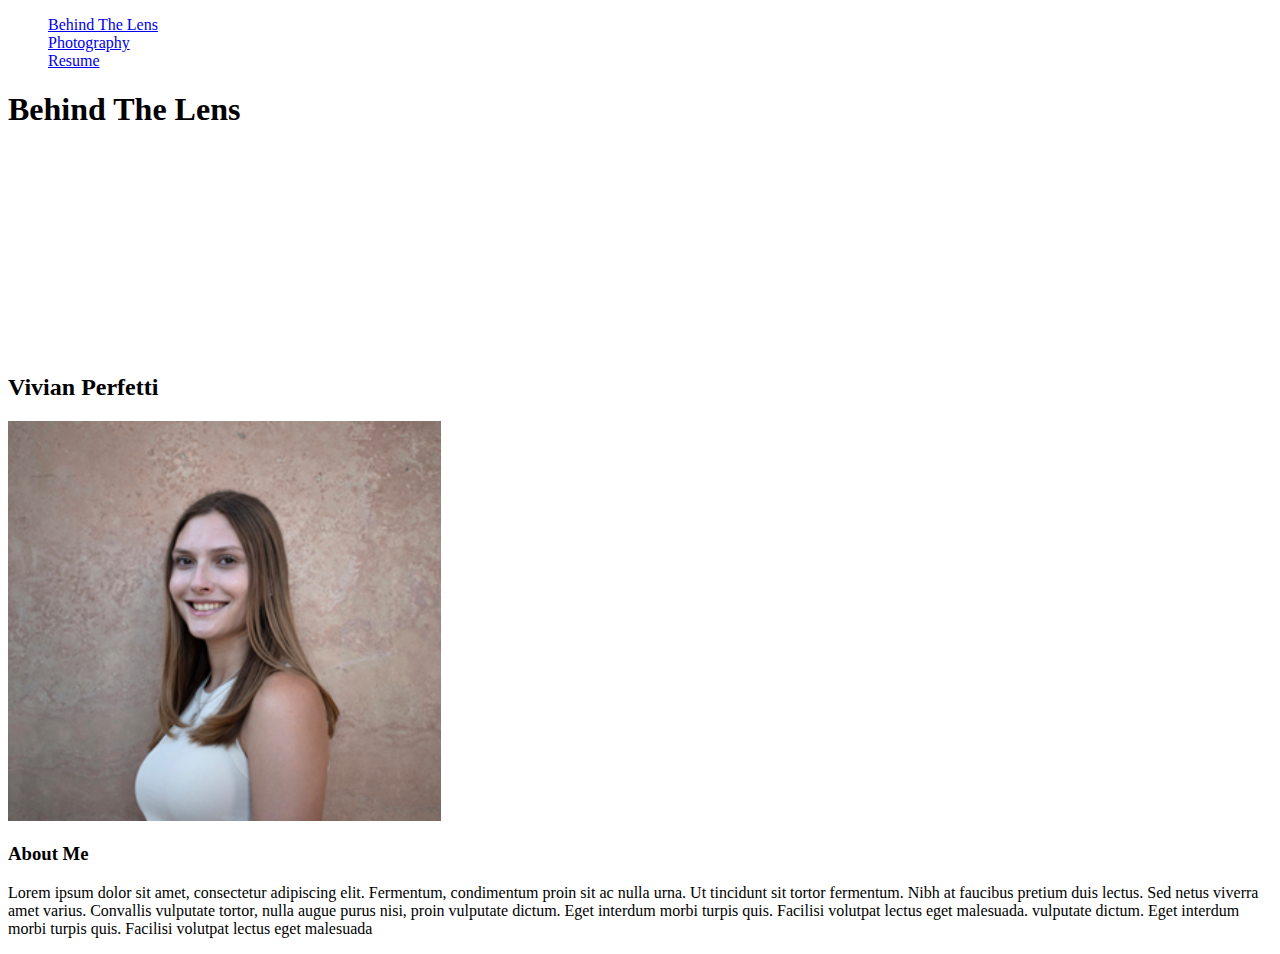
==== Index.html @ ec54df04 "Editing Photography Photos" ====
<!DOCTYPE html>
<html lang="en">
<!-- Head -->
<head> 
  <meta charset="UTF-8">
  <meta http-equiv="X-UA-Compatible" content="IE=edge">
  <meta name="viewport" content="width=device-width, initial-scale=1.0">

  <link
  charset="utf-8"
  href="css/normalize.css"
  media="screen"
  rel="stylesheet"
/>
<link
charset="utf-8"
href="css/main.css"
media="screen"
rel="stylesheet"
/>
<title>Photography Portfolio - Vivian</title> 
</head>

<body>
<!-- Navigation --> 
<div class="nav">
<ul style="list-style: none;">
  <li><a href="index.html">Behind The Lens</a></li>
  <li class="item"><a href="index2.html">Photography</a></li>
  <li class="item"><a href="index3.html">Resume</a></li>
</ul>
</div>

<!-- Behind the Lens -->

<div class="container">
  <h1 class="title1" >Behind The Lens</h1>

<img class="logo"
  alt="website logo"
  height="200"
  loading="lazy"    
  src="graphics/logonew.png"
  width="200"
/>

<div class="wrapper">
<h2> Vivian Perfetti </h2>
<img 
alt="headshot"
height="400"
loading="lazy"
src="/images/headshotofvivian.png"
/>
</div>

<div class="title"> 
<h3> About Me </h3>
  <p> Lorem ipsum dolor sit amet, consectetur adipiscing elit. Fermentum, condimentum proin sit ac nulla urna. Ut tincidunt sit tortor fermentum. Nibh at faucibus pretium duis lectus. Sed netus viverra amet varius. Convallis vulputate tortor, nulla augue purus nisi, proin vulputate dictum. Eget interdum morbi turpis quis. Facilisi volutpat lectus eget malesuada.
    vulputate dictum. Eget interdum morbi turpis quis. Facilisi volutpat lectus eget malesuada </p>
  </div>
</div>
</body>
</html>
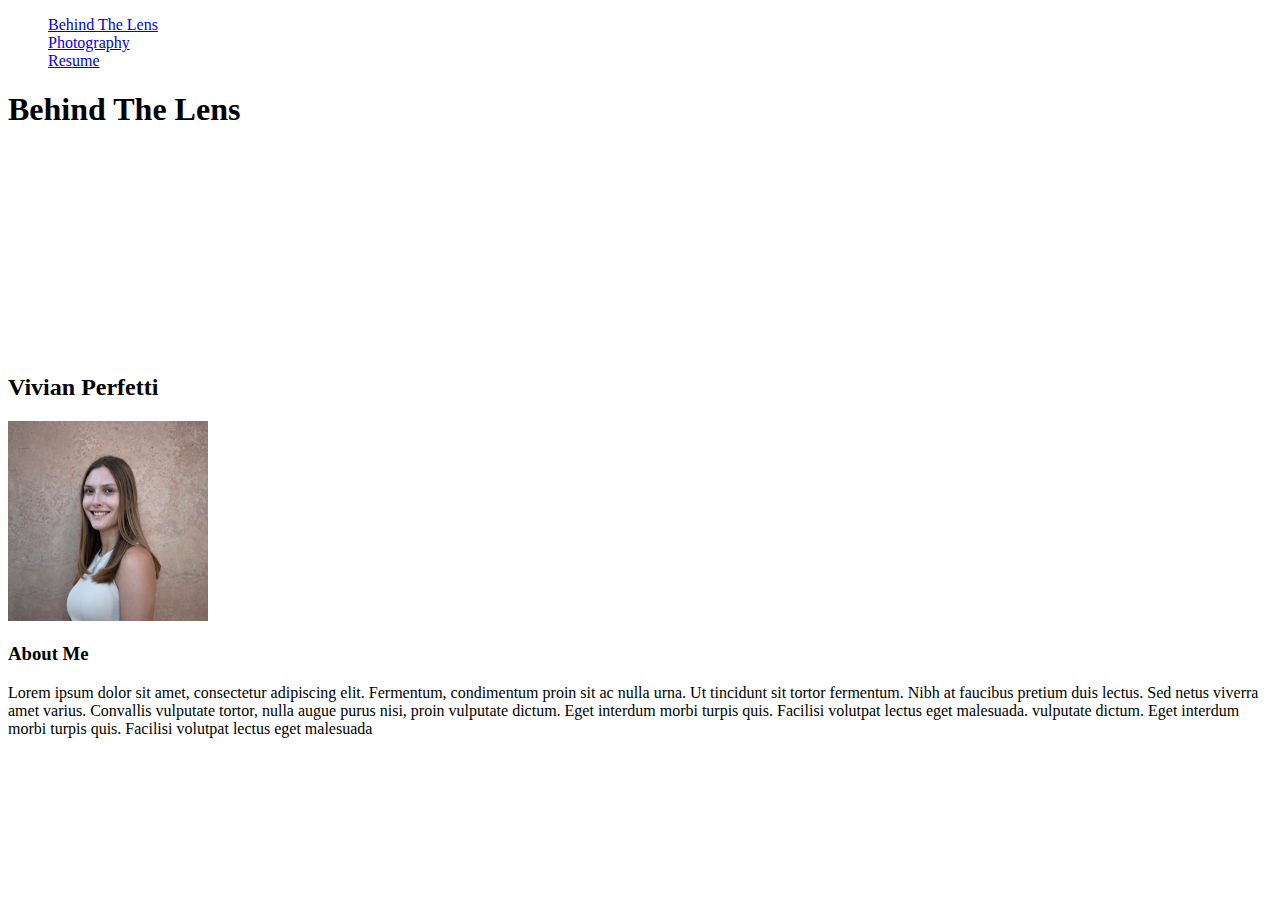
==== commit 5e2728c0: "Updating Logo Size" ====
--- a/Index.html
+++ b/Index.html
@@ -40,17 +40,18 @@
   alt="website logo"
   height="200"
   loading="lazy"    
-  src="graphics/logonew.png"
+  src="graphics/logonew.svg"
   width="200"
 />
 
 <div class="wrapper">
-<h2> Vivian Perfetti </h2>
+<h2 class="img"> Vivian Perfetti </h2>
 <img 
 alt="headshot"
-height="400"
+height="200"
+width="200"
 loading="lazy"
-src="/images/headshotofvivian.png"
+src="images/headshotofvivian.png"
 />
 </div>
 
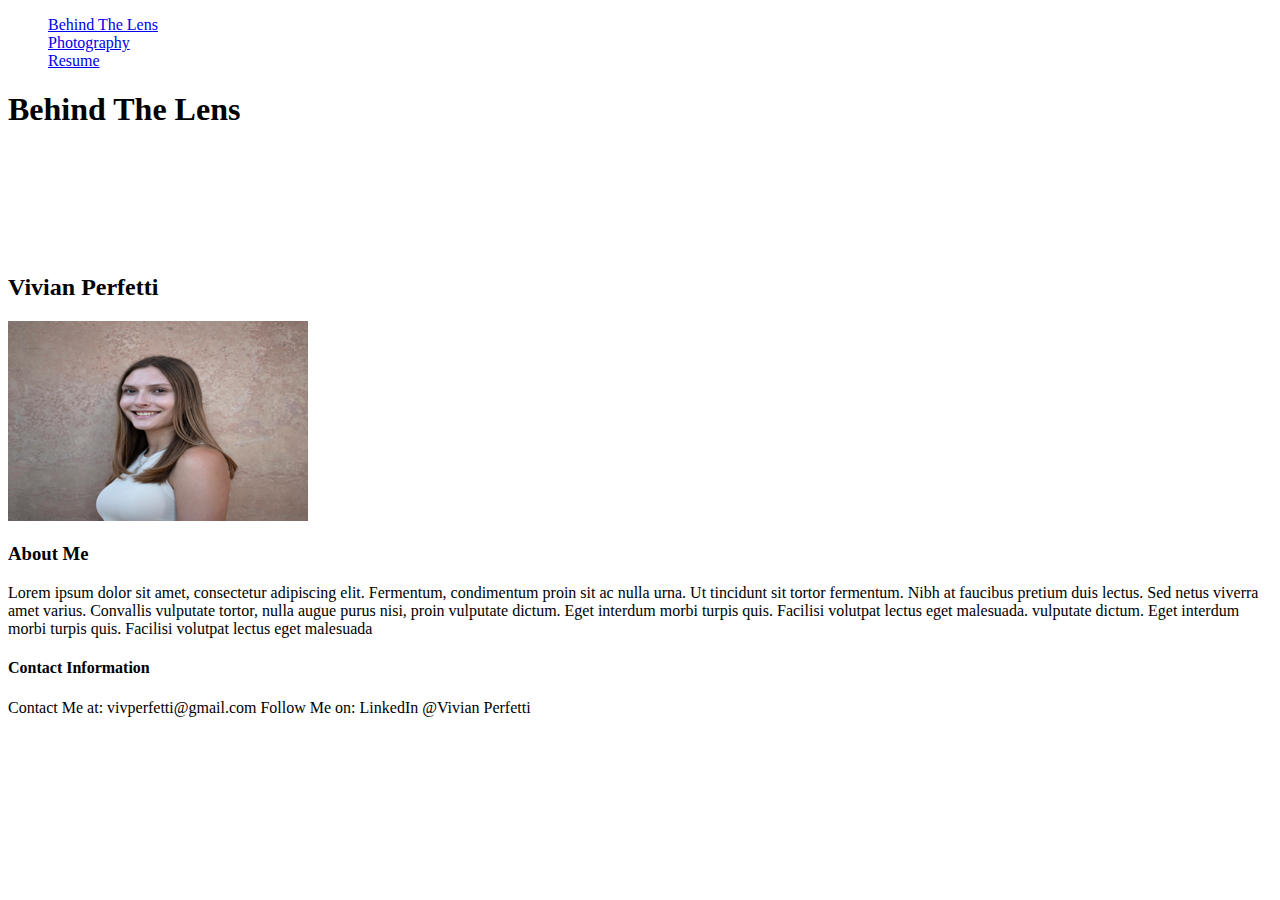
==== commit 90a4ff36: "Final Changes, padding, sizing, adding contact info" ====
--- a/Index.html
+++ b/Index.html
@@ -38,18 +38,18 @@
 
 <img class="logo"
   alt="website logo"
-  height="200"
+  height="100"
   loading="lazy"    
   src="graphics/logonew.svg"
-  width="200"
+  width="100"
 />
 
 <div class="wrapper">
-<h2 class="img"> Vivian Perfetti </h2>
+<h2> Vivian Perfetti </h2>
 <img 
 alt="headshot"
 height="200"
-width="200"
+width="300"
 loading="lazy"
 src="images/headshotofvivian.png"
 />
@@ -60,6 +60,13 @@
   <p> Lorem ipsum dolor sit amet, consectetur adipiscing elit. Fermentum, condimentum proin sit ac nulla urna. Ut tincidunt sit tortor fermentum. Nibh at faucibus pretium duis lectus. Sed netus viverra amet varius. Convallis vulputate tortor, nulla augue purus nisi, proin vulputate dictum. Eget interdum morbi turpis quis. Facilisi volutpat lectus eget malesuada.
     vulputate dictum. Eget interdum morbi turpis quis. Facilisi volutpat lectus eget malesuada </p>
   </div>
+
+  <div class="contact">
+    <h4> Contact Information </h4>
+  <p>Contact Me at: vivperfetti@gmail.com
+    Follow Me on: LinkedIn @Vivian Perfetti </p>
+  </div>
+
 </div>
 </body>
 </html>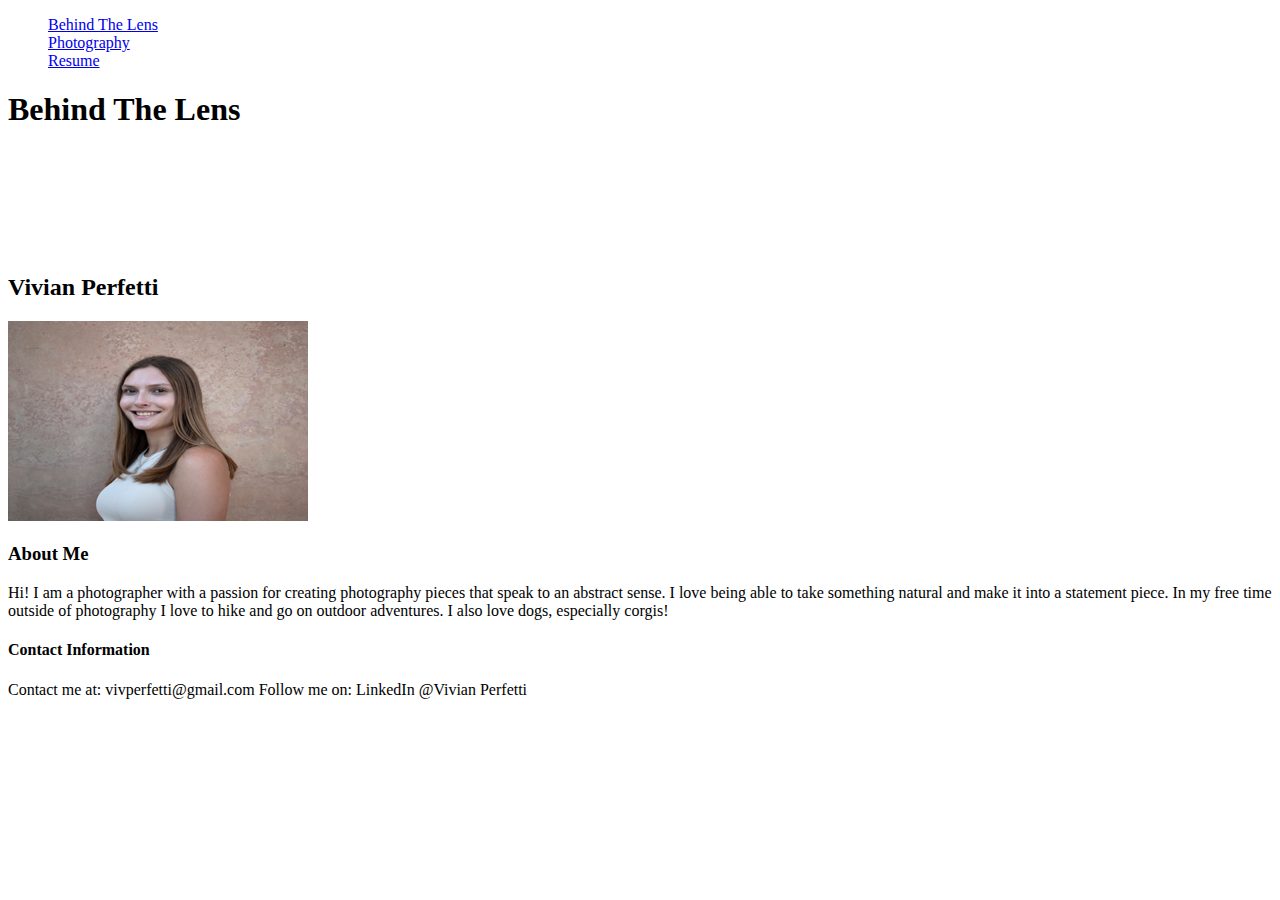
==== commit bd580c90: "Final Edits - Navigation, checking errors" ====
--- a/Index.html
+++ b/Index.html
@@ -7,13 +7,11 @@
   <meta name="viewport" content="width=device-width, initial-scale=1.0">
 
   <link
-  charset="utf-8"
   href="css/normalize.css"
   media="screen"
   rel="stylesheet"
 />
 <link
-charset="utf-8"
 href="css/main.css"
 media="screen"
 rel="stylesheet"
@@ -56,15 +54,14 @@
 </div>
 
 <div class="title"> 
-<h3> About Me </h3>
-  <p> Lorem ipsum dolor sit amet, consectetur adipiscing elit. Fermentum, condimentum proin sit ac nulla urna. Ut tincidunt sit tortor fermentum. Nibh at faucibus pretium duis lectus. Sed netus viverra amet varius. Convallis vulputate tortor, nulla augue purus nisi, proin vulputate dictum. Eget interdum morbi turpis quis. Facilisi volutpat lectus eget malesuada.
-    vulputate dictum. Eget interdum morbi turpis quis. Facilisi volutpat lectus eget malesuada </p>
+<h3 class="about"> About Me </h3>
+  <p class="bio"> Hi! I am a photographer with a passion for creating photography pieces that speak to an abstract sense. I love being able to take something natural and make it into a statement piece. In my free time outside of photography I love to hike and go on outdoor adventures. I also love dogs, especially corgis! </p>
   </div>
 
   <div class="contact">
     <h4> Contact Information </h4>
-  <p>Contact Me at: vivperfetti@gmail.com
-    Follow Me on: LinkedIn @Vivian Perfetti </p>
+  <p>Contact me at: vivperfetti@gmail.com
+    Follow me on: LinkedIn @Vivian Perfetti </p>
   </div>
 
 </div>
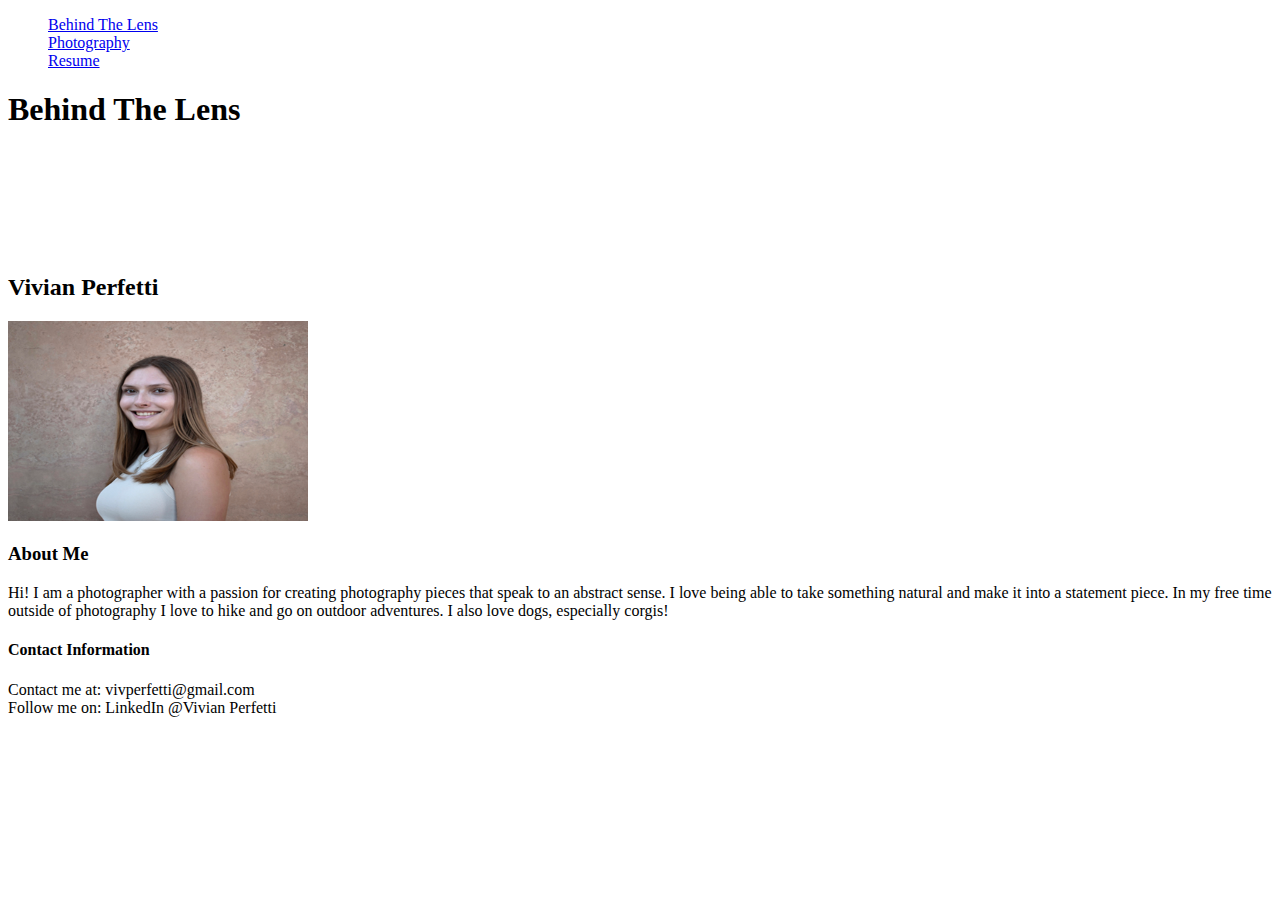
==== commit 9e61679f: "Adding a break to Contact" ====
--- a/Index.html
+++ b/Index.html
@@ -60,8 +60,8 @@
 
   <div class="contact">
     <h4> Contact Information </h4>
-  <p>Contact me at: vivperfetti@gmail.com
-    Follow me on: LinkedIn @Vivian Perfetti </p>
+    <p>Contact me at: vivperfetti@gmail.com <br>
+      Follow me on: LinkedIn @Vivian Perfetti<br> </p>
   </div>
 
 </div>
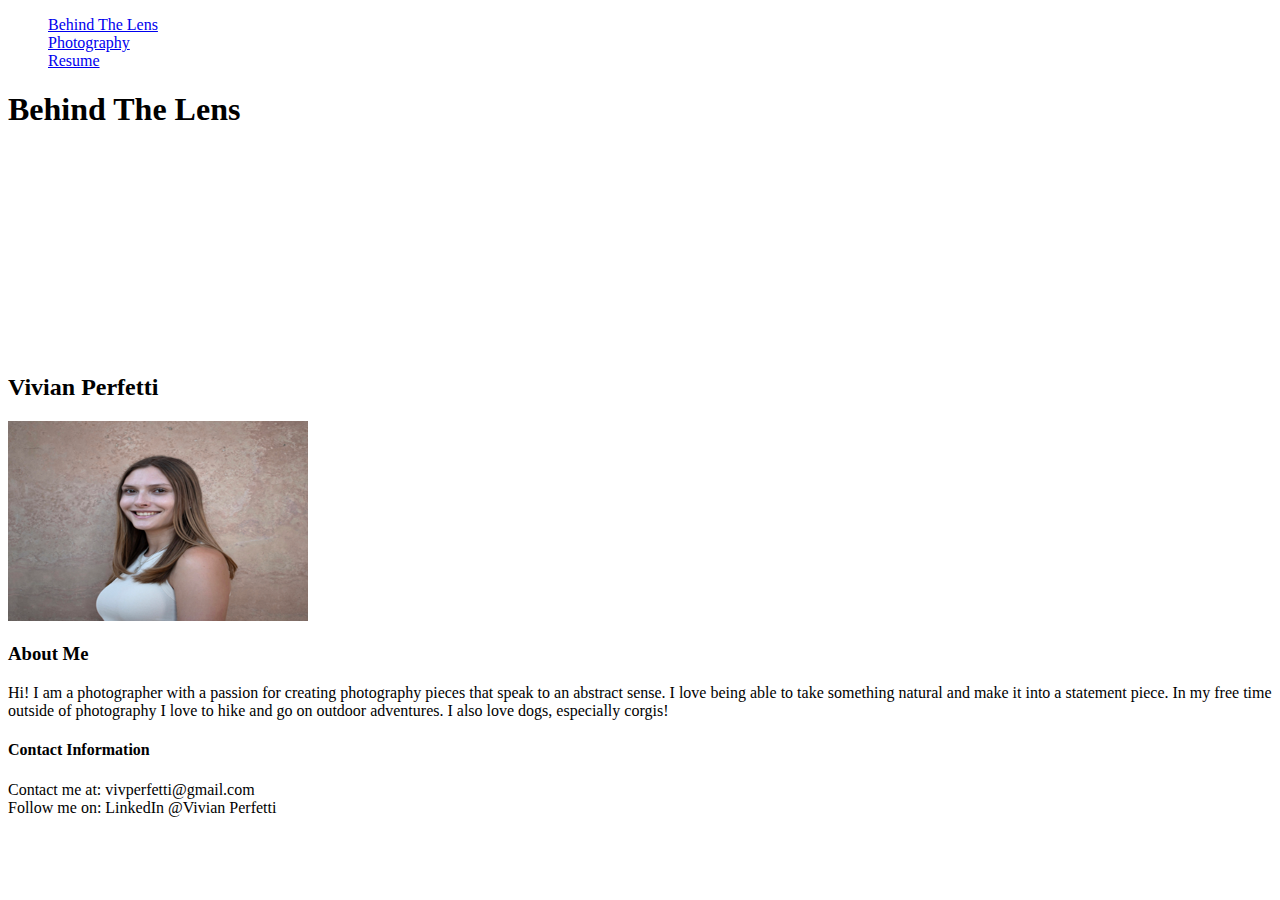
==== commit 25532cda: "Updated HeadShot Sizing" ====
--- a/Index.html
+++ b/Index.html
@@ -36,7 +36,7 @@
 
 <img class="logo"
   alt="website logo"
-  height="100"
+  height="200"
   loading="lazy"    
   src="graphics/logonew.svg"
   width="100"
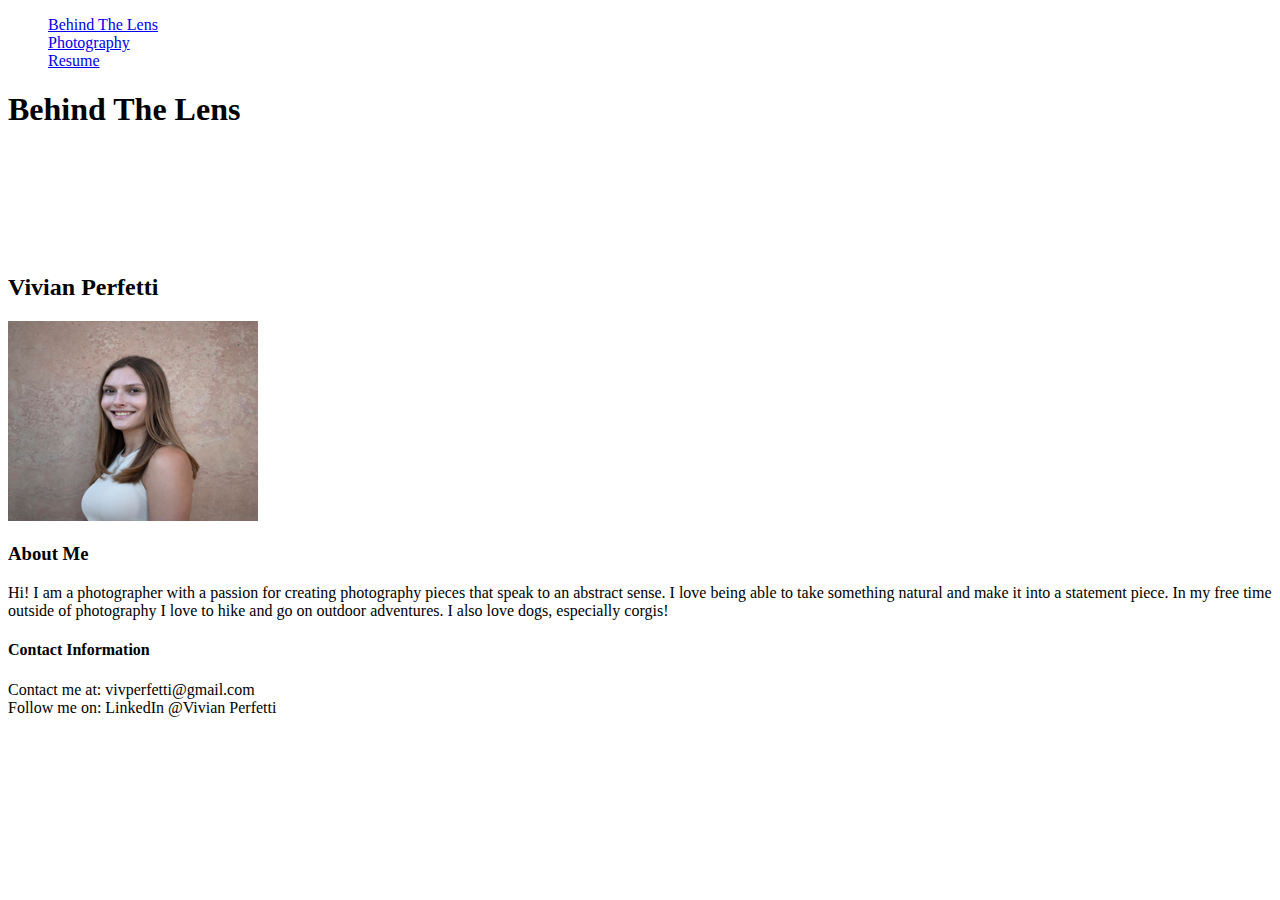
==== commit 574be8a5: "Headshot" ====
--- a/Index.html
+++ b/Index.html
@@ -36,7 +36,7 @@
 
 <img class="logo"
   alt="website logo"
-  height="200"
+  height="100"
   loading="lazy"    
   src="graphics/logonew.svg"
   width="100"
@@ -47,7 +47,7 @@
 <img 
 alt="headshot"
 height="200"
-width="300"
+width="250"
 loading="lazy"
 src="images/headshotofvivian.png"
 />
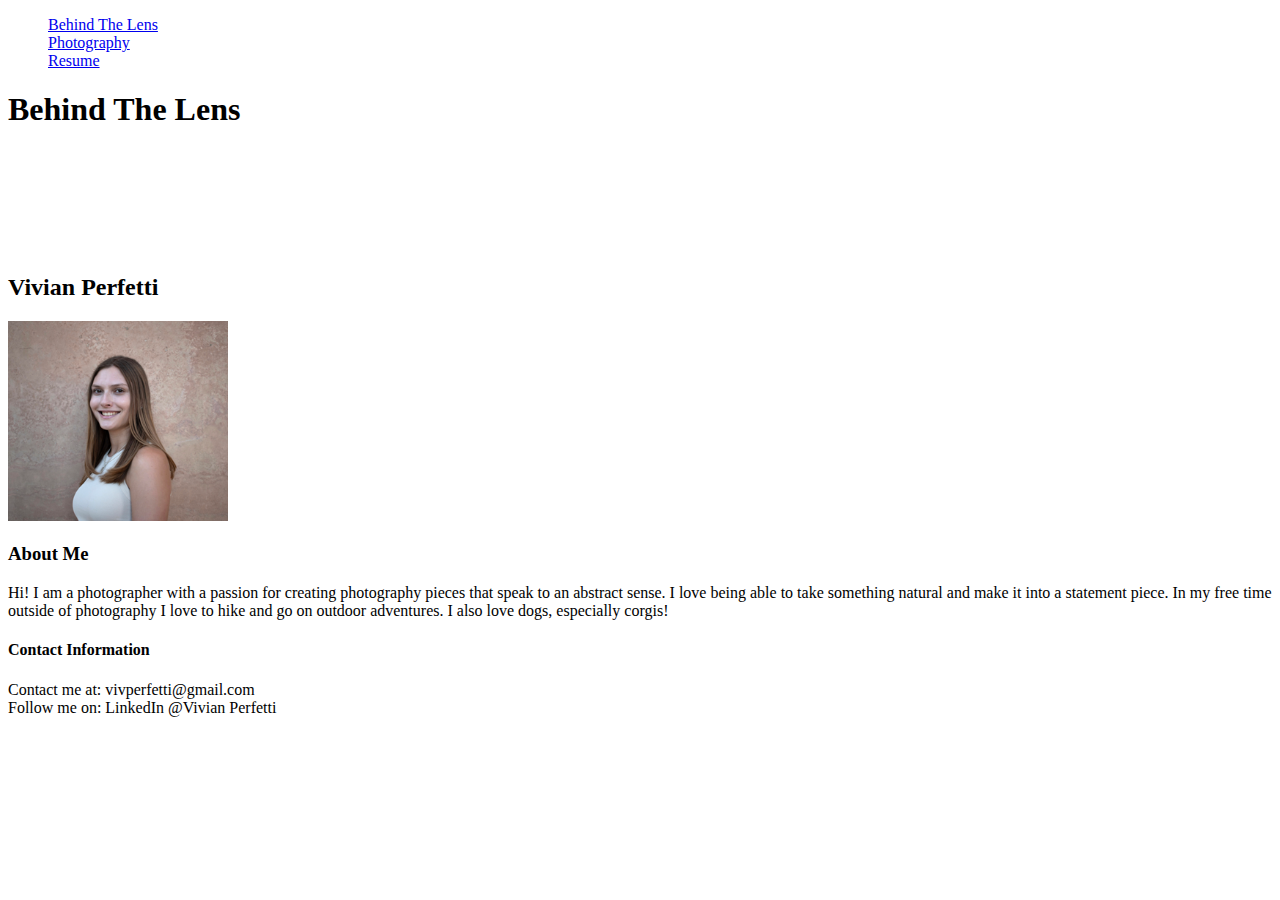
==== commit c5b4755d: "Headshot Updating" ====
--- a/Index.html
+++ b/Index.html
@@ -47,7 +47,7 @@
 <img 
 alt="headshot"
 height="200"
-width="250"
+width="220"
 loading="lazy"
 src="images/headshotofvivian.png"
 />
